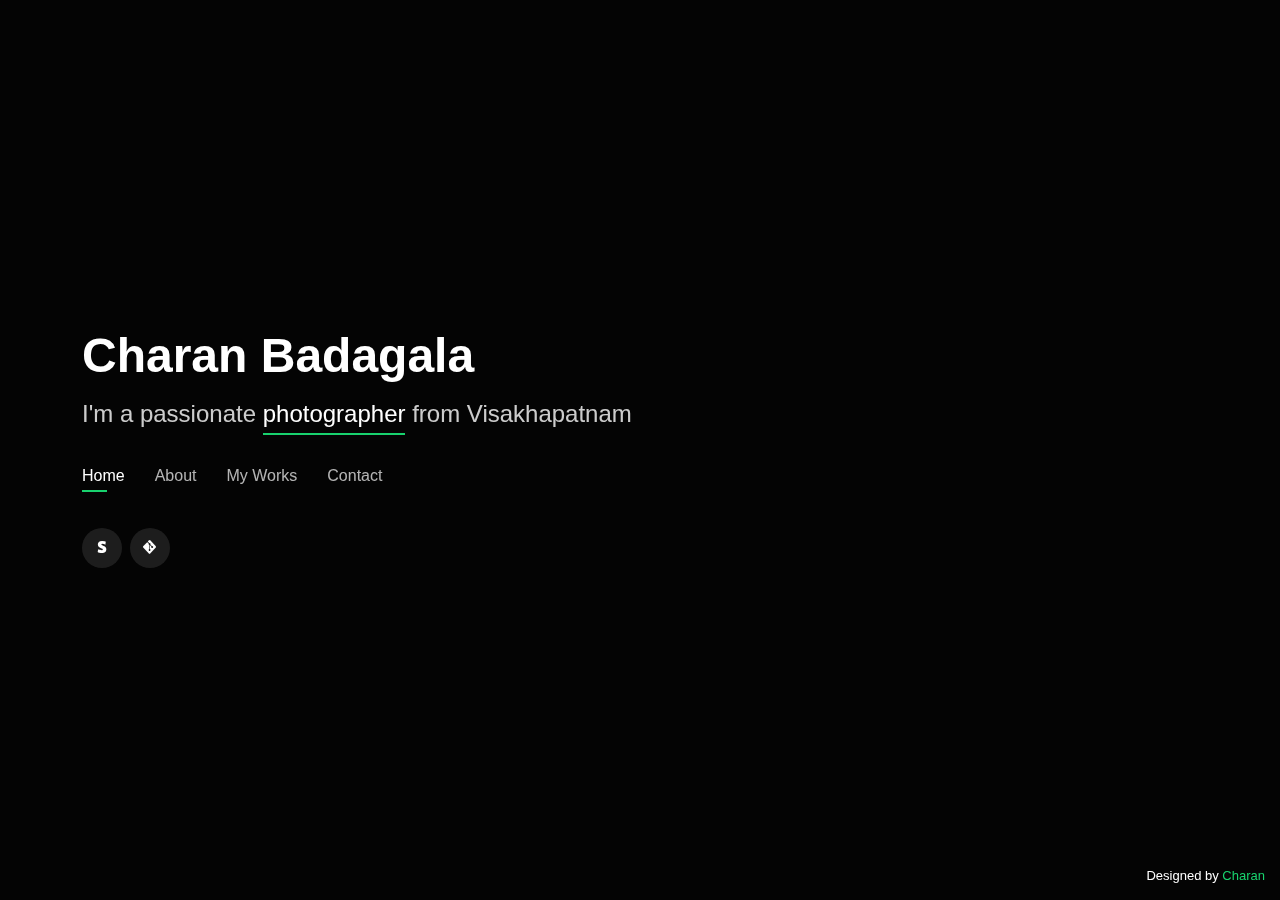
==== index.html @ b04bdef6 "Update index.html" ====
<!DOCTYPE html>
<!-- saved from url=(0060)file:///C:/Users/Admin/Pictures/Personal/index.html#services -->
<html lang="en"><head><meta http-equiv="Content-Type" content="text/html; charset=UTF-8">
  
  <meta content="width=device-width, initial-scale=1.0" name="viewport">

  <title>Charan Badagala</title>
  <meta content="" name="description">
  <meta content="" name="keywords">
  <!--Font Awesome-->
  <link rel="stylesheet" href="https://pro.fontawesome.com/releases/v5.10.0/css/all.css">
  <link href='https://unpkg.com/boxicons@2.0.9/css/boxicons.min.css' rel='stylesheet'>

  <!-- Favicons -->
  <link href="favicon.png" rel="icon">
  <link href="apple-touch-icon.png" rel="apple-touch-icon">

  <!-- Google Fonts -->
  <link href="./css" rel="stylesheet">

  <!-- Vendor CSS Files -->
  <link href="./bootstrap.min.css" rel="stylesheet">
  <link href="./bootstrap-icons.css" rel="stylesheet">
  <link href="./boxicons.min.css" rel="stylesheet">
  <link href="./glightbox.min.css" rel="stylesheet">
  <link href="./remixicon.css" rel="stylesheet">
  <link href="./swiper-bundle.min.css" rel="stylesheet">

  <!-- Template Main CSS File -->
  <link href="./style.css" rel="stylesheet">

  <!-- =======================================================
  * Template Name: Personal - v4.6.0
  * Template URL: https://bootstrapmade.com/personal-free-resume-bootstrap-template/
  * Author: BootstrapMade.com
  * License: https://bootstrapmade.com/license/
  ======================================================== -->
</head>

<body>


        <!-- ======= Header ======= -->
        <header id="header" class="">
          <div class="container">

            <h1><a href="Personal Bootstrap Template.html">Charan Badagala</a></h1>
            <!-- Uncomment below if you prefer to use an image logo -->
            <!-- <a href="index.html" class="mr-auto"><img src="logo.png" alt="" class="img-fluid"></a> -->
            <h2>I'm a passionate <span>photographer</span> from Visakhapatnam</h2>

            <nav id="navbar" class="navbar">
              <ul>
                <li><a class="nav-link active" href="Personal Bootstrap Template.html#header">Home</a></li>
                <li><a class="nav-link" href="Personal Bootstrap Template.html#about">About</a></li>
                
                
                <li><a class="nav-link" href="Personal Bootstrap Template.html#portfolio">My Works</a></li>
                <li><a class="nav-link" href="Personal Bootstrap Template.html#contact">Contact</a></li>
              </ul>
              <i class="bi mobile-nav-toggle bi-list"></i>
            </nav><!-- .navbar -->

            <div class="social-links">
              <a href="https://twitter.com/Charanbadagala/" class="twitter"><span><i class='bx bxl-twitter follow'></i></span></a>
             <a href="https://www.instagram.com/lensman_from_city_of_destiny/" class="instagram"><span><i class='bx bxl-instagram follow'></i></span></a>
              <!--<a href="index.html#" class="linkedin"><i class="bi bi-linkedin"></i></a>-->
            </div>
            
          </div>
        </header><!-- End Header -->

        <!-- ======= About Section ======= -->
        <section id="about" class="about">

          <!-- ======= About Me ======= -->
          <div class="about-me container">

            <div class="section-title">
              <h2>About</h2>
              <p>Learn more about me</p>
            </div>

            <div class="row">
              <div class="col-lg-4" data-aos="fade-right">
                <img src="./me.jpg" class="img-fluid" alt="">
              </div>
              <div class="col-lg-8 pt-4 pt-lg-0 content" data-aos="fade-left">
                <h3>PHOTOGRAPHER | VISUAL ARTIST</h3>
                <p class="fst-italic">I'm charan, an 18 year old boy from visakhapatnam, Andhra pradesh.</p>
                <div class="row">
                  <div class="col-lg-6">
                    <ul>
                     <li> <i class='bx bx-chevron-right'></i><strong>Birthday:</strong> <span>1 NOV 2003</span></li>
                      <li><i class='bx bx-chevron-right'></i> <strong>Website:</strong> <span>www.example.com</span></li>
                      
                      <li><i class='bx bx-chevron-right'></i> <strong>City:</strong> <span>Visakhapatnam, Andhra Pradesh</span></li>
                    </ul>
                  </div>
                  <div class="col-lg-6">
                    <ul>
                      <li><i class='bx bx-chevron-right'></i> <strong>Age:</strong> <span>18</span></li>
                      
                      <li><i class='bx bx-chevron-right'></i> <strong>PhEmailone:</strong> <span>saicharan200311@gmail.com</span></li>
                      
                    </ul>
                  </div>
                </div>
                <p>I've been interested in photography since the past 7 years but been passionate since the past 2 years. Besides photography sometimes I write too. You can follow me on instagram @lensman_from_city_of_destiny.</p>
              </div>
            </div>

          </div><!-- End About Me -->

          <!-- ======= Counts ======= -->
          <div class="counts container">

            <div class="row">

              <div class="col-lg-3 col-md-6">
                <div class="count-box">
                  <i class='bx bx-smile' ></i>
                  <!--<span data-purecounter-start="0" data-purecounter-end="0" data-purecounter-duration="0" class="purecounter"></span>-->
                <p>Happy Clients</p>
                </div>
              </div>

              

              

              

            </div>

          </div><!-- End Counts -->

          <!-- ======= Skills  ======= -->
          <div class="skills container">

            <div class="section-title">
              <h2>Skills</h2>
            </div>

            <div class="row skills-content">

              <div class="col-lg-6">

                <div class="progress">
                  <span class="skill">LIGHTROOM<i class="val">100%</i></span>
                  <div class="progress-bar-wrap">
                    <div class="progress-bar" role="progressbar" aria-valuenow="100" aria-valuemin="0" aria-valuemax="100" style="width: 100%;"></div>
                  </div>
                </div>

                <div class="progress">
                  <span class="skill">PHOTOSHOP <i class="val">90%</i></span>
                  <div class="progress-bar-wrap">
                    <div class="progress-bar" role="progressbar" aria-valuenow="90" aria-valuemin="0" aria-valuemax="100" style="width: 90%;"></div>
                  </div>
                </div>

                <div class="progress">
                  <span class="skill">PREMEIRE PRO<i class="val">75%</i></span>
                  <div class="progress-bar-wrap">
                    <div class="progress-bar" role="progressbar" aria-valuenow="75" aria-valuemin="0" aria-valuemax="100" style="width: 75%;"></div>
                  </div>
                </div>

              </div>

              <div class="col-lg-6">

                

                <div class="progress">
                  <span class="skill">DAVINCI RESOLVE<i class="val">35%</i></span>
                  <div class="progress-bar-wrap">
                    <div class="progress-bar" role="progressbar" aria-valuenow="90" aria-valuemin="0" aria-valuemax="100" style="width: 90%;"></div>
                  </div>
                </div>

                <div class="progress">
                  <span class="skill">AFTER EFFECTS<i class="val">20%</i></span>
                  <div class="progress-bar-wrap">
                    <div class="progress-bar" role="progressbar" aria-valuenow="55" aria-valuemin="0" aria-valuemax="100" style="width: 55%;"></div>
                  </div>
                </div>

              </div>

            </div>

          </div><!-- End Skills -->

          <!-- ======= Interests ======= -->
          <!-- End Interests -->

          <!-- ======= Testimonials ======= -->
          <!-- End Testimonials  -->

        </section><!-- End About Section -->

        <!-- ======= Resume Section ======= -->
        <!-- End Resume Section -->

        <!-- ======= Services Section ======= -->
        <!-- End Services Section -->

        <!-- ======= Portfolio Section ======= -->
        <section id="portfolio" class="portfolio">
          <div class="container">

            <div class="section-title">
              <h2>Portfolio</h2>
              <p>GALLERY</p>
            </div>

           <div class="row">
              <div class="col-lg-12 d-flex justify-content-center">
                <ul id="portfolio-flters">
                  
                  
                  
                  
                </ul>
              </div>
            </div>

            <div class="row portfolio-container" style="position: relative; height: 835.344px;">

              <div class="col-lg-4 col-md-6 portfolio-item filter-app" style="position: absolute; left: 0px; top: 0px;">
                <div class="portfolio-wrap">
                  <img src="./portfolio-1.jpg" class="img-fluid" alt="">
                 <div class="portfolio-info">
                    <h4>App 1</h4>
                    <p>App</p>
                    <div class="portfolio-links">
                      <a href="./portfolio-1.jpg" data-gallery="portfolioGallery" class="portfolio-lightbox" title=""><i class="bx bx-plus"></i></a>
                    <!--<a href="portfolio-details.html" data-gallery="portfolioDetailsGallery" data-glightbox="type: external" class="portfolio-details-lightbox" title="Portfolio Details"><i class="bx bx-link"></i></a> -->
                    </div>
                  </div>
                </div>
              </div>

              <div class="col-lg-4 col-md-6 portfolio-item filter-web" style="position: absolute; left: 368px; top: 0px;">
                <div class="portfolio-wrap">
                  <img src="./portfolio-2.jpg" class="img-fluid" alt="">
                  <div class="portfolio-info">
                    <h4>Web 3</h4>
                    <p>Web</p>
                    <div class="portfolio-links">
                      <a href="./portfolio-2.jpg" data-gallery="portfolioGallery" class="portfolio-lightbox" title="Web 3"><i class="bx bx-plus"></i></a>
                    <!-- <a href="portfolio-details.html" data-gallery="portfolioDetailsGallery" data-glightbox="type: external" class="portfolio-details-lightbox" title="Portfolio Details"><i class="bx bx-link"></i></a>--> 
                    </div>
                  </div>
                </div>
              </div>

              <div class="col-lg-4 col-md-6 portfolio-item filter-app" style="position: absolute; left: 736px; top: 0px;">
                <div class="portfolio-wrap">
                  <img src="./portfolio-3.jpg" class="img-fluid" alt="">
                  <div class="portfolio-info">
                    <h4>App 2</h4>
                    <p>App</p>
                    <div class="portfolio-links">
                      <a href="./portfolio-3.jpg" data-gallery="portfolioGallery" class="portfolio-lightbox" title="App 2"><i class="bx bx-plus"></i></a><!---
                      <a href="portfolio-details.html" data-gallery="portfolioDetailsGallery" data-glightbox="type: external" class="portfolio-details-lightbox" title="Portfolio Details"><i class="bx bx-link"></i></a>--> 
                    </div>
                  </div>
                </div>
              </div>

              <div class="col-lg-4 col-md-6 portfolio-item filter-card" style="position: absolute; left: 0px; top: 288px;">
                <div class="portfolio-wrap">
                  <img src="./portfolio-4.jpg" class="img-fluid" alt="">
                  <div class="portfolio-info">
                    <h4>Card 2</h4>
                    <p>Card</p>
                    <div class="portfolio-links">
                      <a href="./portfolio-4.jpg" data-gallery="portfolioGallery" class="portfolio-lightbox" title="Card 2"><i class="bx bx-plus"></i></a><!-------
                      <a href="portfolio-details.html" data-gallery="portfolioDetailsGallery" data-glightbox="type: external" class="portfolio-details-lightbox" title="Portfolio Details"><i class="bx bx-link"></i></a>--> 
                    </div>
                  </div>
                </div>
              </div>

              <div class="col-lg-4 col-md-6 portfolio-item filter-web" style="position: absolute; left: 368px; top: 288px;">
                <div class="portfolio-wrap">
                  <img src="./portfolio-5.jpg" class="img-fluid" alt="">
                  <div class="portfolio-info">
                    <h4>Web 2</h4>
                    <p>Web</p>
                    <div class="portfolio-links">
                      <a href="./portfolio-5.jpg" data-gallery="portfolioGallery" class="portfolio-lightbox" title="Web 2"><i class="bx bx-plus"></i></a> <!---
                      <a href="portfolio-details.html" data-gallery="portfolioDetailsGallery" data-glightbox="type: external" class="portfolio-details-lightbox" title="Portfolio Details"><i class="bx bx-link"></i></a>--> 
                    </div>
                  </div>
                </div>
              </div>

              <div class="col-lg-4 col-md-6 portfolio-item filter-app" style="position: absolute; left: 736px; top: 288px;">
                <div class="portfolio-wrap">
                  <img src="./portfolio-6.jpg" class="img-fluid" alt="">
                  <div class="portfolio-info">
                    <h4>App 3</h4>
                    <p>App</p>
                    <div class="portfolio-links">
                      <a href="./portfolio-6.jpg" data-gallery="portfolioGallery" class="portfolio-lightbox" title="App 3"><i class="bx bx-plus"></i></a><!-------
                      <a href="portfolio-details.html" data-gallery="portfolioDetailsGallery" data-glightbox="type: external" class="portfolio-details-lightbox" title="Portfolio Details"><i class="bx bx-link"></i></a> --> 
                    </div>
                  </div>
                </div>
              </div>

              <div class="col-lg-4 col-md-6 portfolio-item filter-card" style="position: absolute; left: 0px; top: 576.016px;">
                <div class="portfolio-wrap">
                  <img src="./portfolio-7.jpg" class="img-fluid" alt="">
                  <div class="portfolio-info">
                    <h4>Card 1</h4>
                    <p>Card</p>
                    <div class="portfolio-links">
                      <a href="./portfolio-7.jpg" data-gallery="portfolioGallery" class="portfolio-lightbox" title="Card 1"><i class="bx bx-plus"></i></a><!-------
                      <a href="portfolio-details.html" data-gallery="portfolioDetailsGallery" data-glightbox="type: external" class="portfolio-details-lightbox" title="Portfolio Details"><i class="bx bx-link"></i></a>--> 
                    </div>
                  </div>
                </div>
              </div>

              <div class="col-lg-4 col-md-6 portfolio-item filter-card" style="position: absolute; left: 368px; top: 576.016px;">
                <div class="portfolio-wrap">
                  <img src="./portfolio-8.jpg" class="img-fluid" alt="">
                  <div class="portfolio-info">
                    <h4>Card 3</h4>
                    <p>Card</p>
                    <div class="portfolio-links">
                      <a href="./portfolio-8.jpg" data-gallery="portfolioGallery" class="portfolio-lightbox" title="Card 3"><i class="bx bx-plus"></i></a><!-------
                      <a href="portfolio-details.html" data-gallery="portfolioDetailsGallery" data-glightbox="type: external" class="portfolio-details-lightbox" title="Portfolio Details"><i class="bx bx-link"></i></a>--> 
                    </div>
                  </div>
                </div>
              </div>

              <div class="col-lg-4 col-md-6 portfolio-item filter-web" style="position: absolute; left: 736px; top: 576.016px;">
                <div class="portfolio-wrap">
                  <img src="./portfolio-9.jpg" class="img-fluid" alt="">
                  <div class="portfolio-info">
                    <h4>Web 3</h4>
                    <p>Web</p>
                    <div class="portfolio-links">
                      <a href="./portfolio-9.jpg" data-gallery="portfolioGallery" class="portfolio-lightbox" title="Web 3"><i class="bx bx-plus"></i></a><!-------
                      <a href="portfolio-details.html" data-gallery="portfolioDetailsGallery" data-glightbox="type: external" class="portfolio-details-lightbox" title="Portfolio Details"><i class="bx bx-link"></i></a>--> 
                    </div>
                  </div>
                </div>
              </div>

            </div>
            
          </div>
        </section><!-- End Portfolio Section -->

        <!-- ======= Contact Section ======= -->
        <section id="contact" class="contact">
          <div class="container">

            <div class="section-title">
              <h2>Contact</h2>
              <p>Contact Me</p>
            </div>

            <div class="row mt-2">

              <div class="col-md-6 d-flex align-items-stretch">
                <div class="info-box">
                  <i class="bx bx-map"></i>
                  <h3>My Address</h3>
                  <p>Visakhapatnam, Andhra Pradesh, IN 530046</p>
                </div>
              </div>

              <div class="col-md-6 mt-4 mt-md-0 d-flex align-items-stretch">
                <div class="info-box">
                  <i class="bx bx-share-alt"></i>
                  <h3>Social Profiles</h3>
                  <div class="social-links">
                    <a href="https://twitter.com/Charanbadagala/" class="twitter"><span><i class='bx bxl-twitter follow'></i></span></a>
                    <a href="https://www.instagram.com/lensman_from_city_of_destiny/" class="instagram"><span><i class='bx bxl-instagram follow'></i></span></a>
                  </div>
                </div>
              </div>

              <div class="col-md-6 mt-4 d-flex align-items-stretch">
                <div class="info-box">
                  <i class="bx bx-envelope"></i>
                  <h3>Email Me</h3>
                  <p>saicharan200311@gmail.com</p>
                </div>
              </div>
              <div class="col-md-6 mt-4 d-flex align-items-stretch">
                <div class="info-box">
                  <i class="bx bx-phone-call"></i>
                  <h3>Call Me</h3>
                  <p>+1 5589 55488 55</p>
                </div>
              </div>
            </div>

            <form action="contact.php" method="post" role="form" class="php-email-form mt-4">
              <div class="row">
                <div class="col-md-6 form-group">
                  <input type="text" name="name" class="form-control" id="name" placeholder="Your Name" required="">
                </div>
                <div class="col-md-6 form-group mt-3 mt-md-0">
                  <input type="email" class="form-control" name="email" id="email" placeholder="Your Email" required="">
                </div>
              </div>
              <div class="form-group mt-3">
                <input type="text" class="form-control" name="subject" id="subject" placeholder="Subject" required="">
              </div>
              <div class="form-group mt-3">
                <textarea class="form-control" name="message" rows="5" placeholder="Message" required=""></textarea>
              </div>
              <div class="my-3">
                <div class="loading">Loading</div>
                <div class="error-message"></div>
                <div class="sent-message">Your message has been sent. Thank you!</div>
              </div>
              <div class="text-center"><button type="submit">Send Message</button></div>
            </form>

          </div>
        </section><!-- End Contact Section -->

        <div class="credits">
          <!-- All the links in the footer should remain intact. -->
          <!-- You can delete the links only if you purchased the pro version. -->
          <!-- Licensing information: https://bootstrapmade.com/license/ -->
          <!-- Purchase the pro version with working PHP/AJAX contact form: https://bootstrapmade.com/personal-free-resume-bootstrap-template/ -->
          Designed by <a href=""> Charan</a>
        </div>

        <!-- Vendor JS Files -->
        <script src="./bootstrap.bundle.min.js.download"></script>
        <script src="./glightbox.min.js.download"></script>
        <script src="./isotope.pkgd.min.js.download"></script>
        <script src="./validate.js.download"></script>
        <script src="./purecounter.js.download"></script>
        <script src="./swiper-bundle.min.js.download"></script>
        <script src="./noframework.waypoints.js.download"></script>

        <!-- Template Main JS File -->
        <script src="./main.js.download"></script>


</body></html>
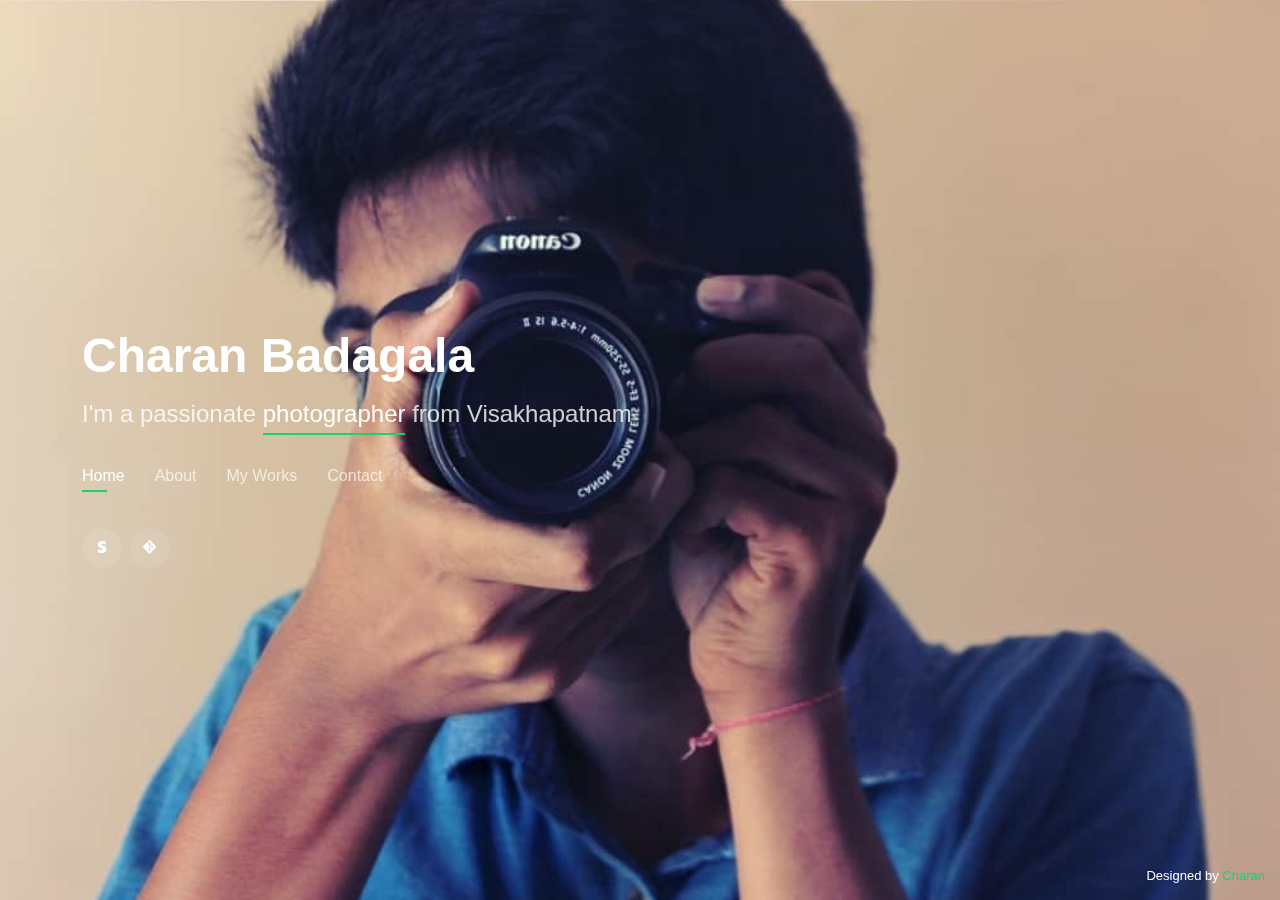
==== commit a38fb4f4: "Update index.html" ====
--- a/index.html
+++ b/index.html
@@ -28,7 +28,7 @@
   <link href="./swiper-bundle.min.css" rel="stylesheet">
 
   <!-- Template Main CSS File -->
-  <link href="./style.css" rel="stylesheet">
+  <link href="style.css" rel="stylesheet">
 
   <!-- =======================================================
   * Template Name: Personal - v4.6.0
--- a/style.css
+++ b/style.css
@@ -5,1030 +5,1030 @@
 * License: https://bootstrapmade.com/license/
 */
 
-/*--------------------------------------------------------------
-# General
---------------------------------------------------------------*/
-body {
-  font-family: "Open Sans", sans-serif;
-  background-color: #040404;
-  color: #fff;
-  position: relative;
-  background: transparent;
-}
-body::before {
-  content: "";
-  position: fixed;
-  background: #040404 url("../assets/img/bg.jpg") top right no-repeat;
-  background-size: cover;
-  left: 0;
-  right: 0;
-  top: 0;
-  height: 100vh;
-  z-index: -1;
-}
-@media (min-width: 1024px) {
-  body::before {
-    background-attachment: fixed;
-  }
-}
-
-a {
-  color: #18d26e;
-  text-decoration: none;
-}
-
-a:hover {
-  color: #35e888;
-  text-decoration: none;
-}
-
-h1, h2, h3, h4, h5, h6 {
-  font-family: "Raleway", sans-serif;
-}
-
-/*--------------------------------------------------------------
-# Header
---------------------------------------------------------------*/
-#header {
-  transition: ease-in-out 0.3s;
-  position: relative;
-  height: 100vh;
-  display: flex;
-  align-items: center;
-  z-index: 997;
-  overflow-y: auto;
-}
-#header * {
-  transition: ease-in-out 0.3s;
-}
-#header h1 {
-  font-size: 48px;
-  margin: 0;
-  padding: 0;
-  line-height: 1;
-  font-weight: 700;
-  font-family: "Poppins", sans-serif;
-}
-#header h1 a, #header h1 a:hover {
-  color: #fff;
-  line-height: 1;
-  display: inline-block;
-}
-#header h2 {
-  font-size: 24px;
-  margin-top: 20px;
-  color: rgba(255, 255, 255, 0.8);
-}
-#header h2 span {
-  color: #fff;
-  border-bottom: 2px solid #18d26e;
-  padding-bottom: 6px;
-}
-#header img {
-  padding: 0;
-  margin: 0;
-}
-#header .social-links {
-  margin-top: 40px;
-  display: flex;
-}
-#header .social-links a {
-  font-size: 16px;
-  display: flex;
-  justify-content: center;
-  align-items: center;
-  background: rgba(255, 255, 255, 0.1);
-  color: #fff;
-  line-height: 1;
-  margin-right: 8px;
-  border-radius: 50%;
-  width: 40px;
-  height: 40px;
-}
-#header .social-links a:hover {
-  background: #18d26e;
-}
-@media (max-width: 992px) {
-  #header h1 {
-    font-size: 36px;
-  }
-  #header h2 {
-    font-size: 20px;
-    line-height: 30px;
-  }
-  #header .social-links {
-    margin-top: 15px;
-  }
-  #header .container {
-    display: flex;
-    flex-direction: column;
-    align-items: center;
-  }
-}
-
-/* Header Top */
-#header.header-top {
-  height: 80px;
-  position: fixed;
-  left: 0;
-  top: 0;
-  right: 0;
-  background: rgba(0, 0, 0, 0.9);
-}
-#header.header-top .social-links, #header.header-top h2 {
-  display: none;
-}
-#header.header-top h1 {
-  margin-right: auto;
-  font-size: 36px;
-}
-#header.header-top .container {
-  display: flex;
-  align-items: center;
-}
-#header.header-top .navbar {
-  margin: 0;
-}
-@media (max-width: 768px) {
-  #header.header-top {
-    height: 60px;
-  }
-  #header.header-top h1 {
-    font-size: 26px;
-  }
-}
-
-/*--------------------------------------------------------------
-# Navigation Menu
---------------------------------------------------------------*/
-/**
-* Desktop Navigation 
-*/
-.navbar {
-  padding: 0;
-  margin-top: 35px;
-}
-.navbar ul {
-  margin: 0;
-  padding: 0;
-  display: flex;
-  list-style: none;
-  align-items: center;
-}
-.navbar li {
-  position: relative;
-}
-.navbar li + li {
-  margin-left: 30px;
-}
-.navbar a, .navbar a:focus {
-  display: flex;
-  align-items: center;
-  justify-content: space-between;
-  padding: 0;
-  font-family: "Poppins", sans-serif;
-  font-size: 16px;
-  font-weight: 400;
-  color: rgba(255, 255, 255, 0.7);
-  white-space: nowrap;
-  transition: 0.3s;
-}
-.navbar a i, .navbar a:focus i {
-  font-size: 12px;
-  line-height: 0;
-  margin-left: 5px;
-}
-.navbar a:before {
-  content: "";
-  position: absolute;
-  width: 0;
-  height: 2px;
-  bottom: -4px;
-  left: 0;
-  background-color: #18d26e;
-  visibility: hidden;
-  width: 0px;
-  transition: all 0.3s ease-in-out 0s;
-}
-.navbar a:hover:before, .navbar li:hover > a:before, .navbar .active:before {
-  visibility: visible;
-  width: 25px;
-}
-.navbar a:hover, .navbar .active, .navbar .active:focus, .navbar li:hover > a {
-  color: #fff;
-}
-
-/**
-* Mobile Navigation 
-*/
-.mobile-nav-toggle {
-  color: #fff;
-  font-size: 28px;
-  cursor: pointer;
-  display: none;
-  line-height: 0;
-  transition: 0.5s;
-  position: fixed;
-  right: 15px;
-  top: 15px;
-}
-
-@media (max-width: 991px) {
-  .mobile-nav-toggle {
-    display: block;
-  }
-
-  .navbar ul {
-    display: none;
-  }
-}
-.navbar-mobile {
-  position: fixed;
-  overflow: hidden;
-  top: 0;
-  right: 0;
-  left: 0;
-  bottom: 0;
-  background: rgba(0, 0, 0, 0.9);
-  transition: 0.3s;
-  z-index: 999;
-  margin-top: 0;
-}
-.navbar-mobile .mobile-nav-toggle {
-  position: absolute;
-  top: 15px;
-  right: 15px;
-}
-.navbar-mobile ul {
-  display: block;
-  position: absolute;
-  top: 55px;
-  right: 15px;
-  bottom: 45px;
-  left: 15px;
-  padding: 10px 0;
-  overflow-y: auto;
-  transition: 0.3s;
-  border: 2px solid rgba(255, 255, 255, 0.2);
-}
-.navbar-mobile li {
-  padding: 12px 20px;
-}
-.navbar-mobile li + li {
-  margin: 0;
-}
-.navbar-mobile a, .navbar-mobile a:focus {
-  font-size: 16px;
-  position: relative;
-}
-
-/*--------------------------------------------------------------
-# Sections General
---------------------------------------------------------------*/
-section {
-  overflow: hidden;
-  position: absolute;
-  width: 100%;
-  top: 140px;
-  bottom: 100%;
-  opacity: 0;
-  transition: ease-in-out 0.4s;
-  z-index: 2;
-}
-section.section-show {
-  top: 100px;
-  bottom: auto;
-  opacity: 1;
-  padding-bottom: 45px;
-}
-section .container {
-  background: rgba(0, 0, 0, 0.9);
-  padding: 30px;
-}
-@media (max-width: 768px) {
-  section {
-    top: 120px;
-  }
-  section.section-show {
-    top: 80px;
-  }
-}
-
-.section-title h2 {
-  font-size: 14px;
-  font-weight: 500;
-  padding: 0;
-  line-height: 1px;
-  margin: 0 0 20px 0;
-  letter-spacing: 2px;
-  text-transform: uppercase;
-  color: #aaaaaa;
-  font-family: "Poppins", sans-serif;
-}
-.section-title h2::after {
-  content: "";
-  width: 120px;
-  height: 1px;
-  display: inline-block;
-  background: #4ceb95;
-  margin: 4px 10px;
-}
-.section-title p {
-  margin: 0;
-  margin: -15px 0 15px 0;
-  font-size: 36px;
-  font-weight: 700;
-  text-transform: uppercase;
-  font-family: "Poppins", sans-serif;
-  color: #fff;
-}
-
-/*--------------------------------------------------------------
-# About
---------------------------------------------------------------*/
-.about-me .content h3 {
-  font-weight: 700;
-  font-size: 26px;
-  color: #18d26e;
-}
-.about-me .content ul {
-  list-style: none;
-  padding: 0;
-}
-.about-me .content ul li {
-  margin-bottom: 20px;
-  display: flex;
-  align-items: center;
-}
-.about-me .content ul strong {
-  margin-right: 10px;
-}
-.about-me .content ul i {
-  font-size: 16px;
-  margin-right: 5px;
-  color: #18d26e;
-  line-height: 0;
-}
-.about-me .content p:last-child {
-  margin-bottom: 0;
-}
-
-/*--------------------------------------------------------------
-# Counts
---------------------------------------------------------------*/
-.counts {
-  padding: 70px 0 60px;
-}
-.counts .count-box {
-  padding: 30px 30px 25px 30px;
-  width: 100%;
-  position: relative;
-  text-align: center;
-  background: rgba(255, 255, 255, 0.08);
-}
-.counts .count-box i {
-  position: absolute;
-  top: -25px;
-  left: 50%;
-  transform: translateX(-50%);
-  font-size: 24px;
-  background: rgba(255, 255, 255, 0.1);
-  padding: 12px;
-  color: #18d26e;
-  border-radius: 50px;
-  line-height: 0;
-}
-.counts .count-box span {
-  font-size: 36px;
-  display: block;
-  font-weight: 600;
-  color: #fff;
-}
-.counts .count-box p {
-  padding: 0;
-  margin: 0;
-  font-family: "Raleway", sans-serif;
-  font-size: 14px;
-}
-
-/*--------------------------------------------------------------
-# Skills
---------------------------------------------------------------*/
-.skills .progress {
-  height: 60px;
-  display: block;
-  background: none;
-  border-radius: 0;
-}
-.skills .progress .skill {
-  padding: 10px 0;
-  margin: 0;
-  text-transform: uppercase;
-  display: block;
-  font-weight: 600;
-  font-family: "Poppins", sans-serif;
-  color: #fff;
-}
-.skills .progress .skill .val {
-  float: right;
-  font-style: normal;
-}
-.skills .progress-bar-wrap {
-  background: rgba(255, 255, 255, 0.2);
-}
-.skills .progress-bar {
-  width: 1px;
-  height: 10px;
-  transition: 0.9s;
-  background-color: #18d26e;
-}
-
-/*--------------------------------------------------------------
-# Interests
---------------------------------------------------------------*/
-.interests .icon-box {
-  display: flex;
-  align-items: center;
-  padding: 20px;
-  background: rgba(255, 255, 255, 0.08);
-  transition: ease-in-out 0.3s;
-}
-.interests .icon-box i {
-  font-size: 32px;
-  padding-right: 10px;
-  line-height: 1;
-}
-.interests .icon-box h3 {
-  font-weight: 700;
-  margin: 0;
-  padding: 0;
-  line-height: 1;
-  font-size: 16px;
-  color: #fff;
-}
-.interests .icon-box:hover {
-  background: rgba(255, 255, 255, 0.12);
-}
-
-/*--------------------------------------------------------------
-# Testimonials
---------------------------------------------------------------*/
-.testimonials .testimonials-carousel, .testimonials .testimonials-slider {
-  overflow: hidden;
-}
-.testimonials .testimonial-item {
-  box-sizing: content-box;
-  min-height: 320px;
-}
-.testimonials .testimonial-item .testimonial-img {
-  width: 90px;
-  border-radius: 50%;
-  margin: -40px 0 0 40px;
-  position: relative;
-  z-index: 2;
-  border: 6px solid rgba(255, 255, 255, 0.12);
-}
-.testimonials .testimonial-item h3 {
-  font-size: 18px;
-  font-weight: bold;
-  margin: 10px 0 5px 45px;
-  color: #fff;
-}
-.testimonials .testimonial-item h4 {
-  font-size: 14px;
-  color: #999;
-  margin: 0 0 0 45px;
-}
-.testimonials .testimonial-item .quote-icon-left, .testimonials .testimonial-item .quote-icon-right {
-  color: rgba(255, 255, 255, 0.25);
-  font-size: 26px;
-}
-.testimonials .testimonial-item .quote-icon-left {
-  display: inline-block;
-  left: -5px;
-  position: relative;
-}
-.testimonials .testimonial-item .quote-icon-right {
-  display: inline-block;
-  right: -5px;
-  position: relative;
-  top: 10px;
-}
-.testimonials .testimonial-item p {
-  font-style: italic;
-  margin: 0 15px 0 15px;
-  padding: 20px 20px 60px 20px;
-  background: rgba(255, 255, 255, 0.1);
-  position: relative;
-  border-radius: 6px;
-  position: relative;
-  z-index: 1;
-}
-.testimonials .swiper-pagination {
-  margin-top: 20px;
-  position: relative;
-}
-.testimonials .swiper-pagination .swiper-pagination-bullet {
-  width: 12px;
-  height: 12px;
-  opacity: 1;
-  background-color: rgba(255, 255, 255, 0.3);
-}
-.testimonials .swiper-pagination .swiper-pagination-bullet-active {
-  background-color: #18d26e;
-}
-
-/*--------------------------------------------------------------
-# Resume
---------------------------------------------------------------*/
-.resume .resume-title {
-  font-size: 26px;
-  font-weight: 700;
-  margin-top: 20px;
-  margin-bottom: 20px;
-  color: #fff;
-}
-.resume .resume-item {
-  padding: 0 0 20px 20px;
-  margin-top: -2px;
-  border-left: 2px solid rgba(255, 255, 255, 0.2);
-  position: relative;
-}
-.resume .resume-item h4 {
-  line-height: 18px;
-  font-size: 18px;
-  font-weight: 600;
-  text-transform: uppercase;
-  font-family: "Poppins", sans-serif;
-  color: #18d26e;
-  margin-bottom: 10px;
-}
-.resume .resume-item h5 {
-  font-size: 16px;
-  background: rgba(255, 255, 255, 0.15);
-  padding: 5px 15px;
-  display: inline-block;
-  font-weight: 600;
-  margin-bottom: 10px;
-}
-.resume .resume-item ul {
-  padding-left: 20px;
-}
-.resume .resume-item ul li {
-  padding-bottom: 10px;
-}
-.resume .resume-item:last-child {
-  padding-bottom: 0;
-}
-.resume .resume-item::before {
-  content: "";
-  position: absolute;
-  width: 16px;
-  height: 16px;
-  border-radius: 50px;
-  left: -9px;
-  top: 0;
-  background: #18d26e;
-  border: 2px solid #18d26e;
-}
-
-/*--------------------------------------------------------------
-# Services
---------------------------------------------------------------*/
-.services .icon-box {
-  text-align: center;
-  background: rgba(204, 204, 204, 0.1);
-  padding: 80px 20px;
-  transition: all ease-in-out 0.3s;
-}
-.services .icon-box .icon {
-  margin: 0 auto;
-  width: 64px;
-  height: 64px;
-  background: #18d26e;
-  border-radius: 5px;
-  transition: all 0.3s ease-out 0s;
-  display: flex;
-  align-items: center;
-  justify-content: center;
-  margin-bottom: 20px;
-  transform-style: preserve-3d;
-}
-.services .icon-box .icon i {
-  color: #fff;
-  font-size: 28px;
-}
-.services .icon-box .icon::before {
-  position: absolute;
-  content: "";
-  left: -8px;
-  top: -8px;
-  height: 100%;
-  width: 100%;
-  background: rgba(255, 255, 255, 0.15);
-  border-radius: 5px;
-  transition: all 0.3s ease-out 0s;
-  transform: translateZ(-1px);
-}
-.services .icon-box h4 {
-  font-weight: 700;
-  margin-bottom: 15px;
-  font-size: 24px;
-}
-.services .icon-box h4 a {
-  color: #fff;
-}
-.services .icon-box p {
-  line-height: 24px;
-  font-size: 14px;
-  margin-bottom: 0;
-}
-.services .icon-box:hover {
-  background: #18d26e;
-  border-color: #18d26e;
-}
-.services .icon-box:hover .icon {
-  background: #fff;
-}
-.services .icon-box:hover .icon i {
-  color: #18d26e;
-}
-.services .icon-box:hover .icon::before {
-  background: #35e888;
-}
-.services .icon-box:hover h4 a, .services .icon-box:hover p {
-  color: #fff;
-}
-
-/*--------------------------------------------------------------
-# Portfolio
---------------------------------------------------------------*/
-.portfolio .portfolio-item {
-  margin-bottom: 30px;
-}
-.portfolio #portfolio-flters {
-  padding: 0;
-  margin: 0 auto 15px auto;
-  list-style: none;
-  text-align: center;
-  border-radius: 50px;
-  padding: 2px 15px;
-}
-.portfolio #portfolio-flters li {
-  cursor: pointer;
-  display: inline-block;
-  padding: 8px 16px 10px 16px;
-  font-size: 14px;
-  font-weight: 600;
-  line-height: 1;
-  text-transform: uppercase;
-  color: #fff;
-  background: rgba(255, 255, 255, 0.1);
-  margin: 0 3px 10px 3px;
-  transition: all 0.3s ease-in-out;
-  border-radius: 4px;
-}
-.portfolio #portfolio-flters li:hover, .portfolio #portfolio-flters li.filter-active {
-  background: #18d26e;
-}
-.portfolio #portfolio-flters li:last-child {
-  margin-right: 0;
-}
-.portfolio .portfolio-wrap {
-  transition: 0.3s;
-  position: relative;
-  overflow: hidden;
-  z-index: 1;
-  background: rgba(0, 0, 0, 0.6);
-}
-.portfolio .portfolio-wrap::before {
-  content: "";
-  background: rgba(0, 0, 0, 0.6);
-  position: absolute;
-  left: 30px;
-  right: 30px;
-  top: 30px;
-  bottom: 30px;
-  transition: all ease-in-out 0.3s;
-  z-index: 2;
-  opacity: 0;
-}
-.portfolio .portfolio-wrap .portfolio-info {
-  opacity: 0;
-  position: absolute;
-  top: 0;
-  left: 0;
-  right: 0;
-  bottom: 0;
-  text-align: center;
-  z-index: 3;
-  transition: all ease-in-out 0.3s;
-  display: flex;
-  flex-direction: column;
-  justify-content: center;
-  align-items: center;
-}
-.portfolio .portfolio-wrap .portfolio-info::before {
-  display: block;
-  content: "";
-  width: 48px;
-  height: 48px;
-  position: absolute;
-  top: 35px;
-  left: 35px;
-  border-top: 3px solid #fff;
-  border-left: 3px solid #fff;
-  transition: all 0.5s ease 0s;
-  z-index: 9994;
-}
-.portfolio .portfolio-wrap .portfolio-info::after {
-  display: block;
-  content: "";
-  width: 48px;
-  height: 48px;
-  position: absolute;
-  bottom: 35px;
-  right: 35px;
-  border-bottom: 3px solid #fff;
-  border-right: 3px solid #fff;
-  transition: all 0.5s ease 0s;
-  z-index: 9994;
-}
-.portfolio .portfolio-wrap .portfolio-info h4 {
-  font-size: 20px;
-  color: #fff;
-  font-weight: 600;
-}
-.portfolio .portfolio-wrap .portfolio-info p {
-  color: #ffffff;
-  font-size: 14px;
-  text-transform: uppercase;
-  padding: 0;
-  margin: 0;
-}
-.portfolio .portfolio-wrap .portfolio-links {
-  text-align: center;
-  z-index: 4;
-}
-.portfolio .portfolio-wrap .portfolio-links a {
-  color: #fff;
-  margin: 0 2px;
-  font-size: 28px;
-  display: inline-block;
-  transition: 0.3s;
-}
-.portfolio .portfolio-wrap .portfolio-links a:hover {
-  color: #63eda3;
-}
-.portfolio .portfolio-wrap:hover::before {
-  top: 0;
-  left: 0;
-  right: 0;
-  bottom: 0;
-  opacity: 1;
-}
-.portfolio .portfolio-wrap:hover .portfolio-info {
-  opacity: 1;
-}
-.portfolio .portfolio-wrap:hover .portfolio-info::before {
-  top: 15px;
-  left: 15px;
-}
-.portfolio .portfolio-wrap:hover .portfolio-info::after {
-  bottom: 15px;
-  right: 15px;
-}
-
-/*--------------------------------------------------------------
-# Portfolio Details
---------------------------------------------------------------*/
-.portfolio-details {
-  padding-top: 40px;
-  background: rgba(0, 0, 0, 0.8);
-  position: fixed;
-  left: 0;
-  right: 0;
-  top: 0;
-  bottom: 0;
-  overflow-y: auto;
-}
-.portfolio-details .container {
-  padding-top: 20px;
-  padding-bottom: 40px;
-}
-.portfolio-details .portfolio-title {
-  font-size: 26px;
-  font-weight: 700;
-  margin-bottom: 20px;
-}
-.portfolio-details .portfolio-info {
-  padding-top: 45px;
-}
-.portfolio-details .portfolio-info h3 {
-  font-size: 22px;
-  font-weight: 400;
-  margin-bottom: 20px;
-}
-.portfolio-details .portfolio-info ul {
-  list-style: none;
-  padding: 0;
-  font-size: 15px;
-}
-.portfolio-details .portfolio-info ul li + li {
-  margin-top: 10px;
-}
-.portfolio-details .portfolio-info p {
-  font-size: 15px;
-  padding: 15px 0 0 0;
-}
-@media (max-width: 992px) {
-  .portfolio-details .portfolio-info {
-    padding-top: 20px;
-  }
-}
-.portfolio-details .swiper-pagination {
-  margin-top: 20px;
-  position: relative;
-}
-.portfolio-details .swiper-pagination .swiper-pagination-bullet {
-  width: 12px;
-  height: 12px;
-  opacity: 1;
-  background-color: rgba(255, 255, 255, 0.3);
-}
-.portfolio-details .swiper-pagination .swiper-pagination-bullet-active {
-  background-color: #18d26e;
-}
-
-/*--------------------------------------------------------------
-# Contact
---------------------------------------------------------------*/
-.contact .info-box {
-  color: #444444;
-  padding: 20px;
-  width: 100%;
-  background: rgba(255, 255, 255, 0.08);
-}
-.contact .info-box i.bx {
-  font-size: 24px;
-  color: #18d26e;
-  border-radius: 50%;
-  padding: 14px;
-  float: left;
-  background: rgba(255, 255, 255, 0.1);
-}
-.contact .info-box h3 {
-  font-size: 20px;
-  color: rgba(255, 255, 255, 0.5);
-  font-weight: 700;
-  margin: 10px 0 8px 68px;
-}
-.contact .info-box p {
-  padding: 0;
-  color: #fff;
-  line-height: 24px;
-  font-size: 14px;
-  margin: 0 0 0 68px;
-}
-.contact .info-box .social-links {
-  margin: 5px 0 0 68px;
-  display: flex;
-}
-.contact .info-box .social-links a {
-  font-size: 18px;
-  display: inline-block;
-  color: #fff;
-  line-height: 1;
-  margin-right: 12px;
-  transition: 0.3s;
-}
-.contact .info-box .social-links a:hover {
-  color: #18d26e;
-}
-.contact .php-email-form {
-  padding: 30px;
-  background: rgba(255, 255, 255, 0.08);
-}
-.contact .php-email-form .error-message {
-  display: none;
-  background: rgba(255, 255, 255, 0.08);
-  background: #ed3c0d;
-  text-align: left;
-  padding: 15px;
-  font-weight: 600;
-}
-.contact .php-email-form .error-message br + br {
-  margin-top: 25px;
-}
-.contact .php-email-form .sent-message {
-  display: none;
-  background: rgba(255, 255, 255, 0.08);
-  background: #18d26e;
-  text-align: center;
-  padding: 15px;
-  font-weight: 600;
-}
-.contact .php-email-form .loading {
-  display: none;
-  background: rgba(255, 255, 255, 0.08);
-  text-align: center;
-  padding: 15px;
-}
-.contact .php-email-form .loading:before {
-  content: "";
-  display: inline-block;
-  border-radius: 50%;
-  width: 24px;
-  height: 24px;
-  margin: 0 10px -6px 0;
-  border: 3px solid #18d26e;
-  border-top-color: #eee;
-  -webkit-animation: animate-loading 1s linear infinite;
-  animation: animate-loading 1s linear infinite;
-}
-.contact .php-email-form input, .contact .php-email-form textarea {
-  border-radius: 0;
-  box-shadow: none;
-  font-size: 14px;
-  background: rgba(255, 255, 255, 0.08);
-  border: 0;
-  transition: 0.3s;
-  color: #fff;
-}
-.contact .php-email-form input:focus, .contact .php-email-form textarea:focus {
-  background-color: rgba(255, 255, 255, 0.11);
-}
-.contact .php-email-form input::-webkit-input-placeholder, .contact .php-email-form textarea::-webkit-input-placeholder {
-  color: rgba(255, 255, 255, 0.3);
-  opacity: 1;
-}
-.contact .php-email-form input::-moz-placeholder, .contact .php-email-form textarea::-moz-placeholder {
-  color: rgba(255, 255, 255, 0.3);
-  opacity: 1;
-}
-.contact .php-email-form input::placeholder, .contact .php-email-form textarea::placeholder {
-  color: rgba(255, 255, 255, 0.3);
-  opacity: 1;
-}
-.contact .php-email-form input {
-  padding: 10px 15px;
-}
-.contact .php-email-form textarea {
-  padding: 12px 15px;
-}
-.contact .php-email-form button[type=submit] {
-  background: #18d26e;
-  border: 0;
-  padding: 10px 30px;
-  color: #fff;
-  transition: 0.4s;
-  border-radius: 4px;
-}
-.contact .php-email-form button[type=submit]:hover {
-  background: #15bb62;
-}
-@-webkit-keyframes animate-loading {
-  0% {
-    transform: rotate(0deg);
-  }
-  100% {
-    transform: rotate(360deg);
-  }
-}
-@keyframes animate-loading {
-  0% {
-    transform: rotate(0deg);
-  }
-  100% {
-    transform: rotate(360deg);
-  }
-}
-
-/*--------------------------------------------------------------
-# Credits
---------------------------------------------------------------*/
-.credits {
-  position: fixed;
-  right: 0;
-  left: 0;
-  bottom: 0;
-  padding: 15px;
-  text-align: right;
-  font-size: 13px;
-  color: #fff;
-  z-index: 999999;
-}
-@media (max-width: 992px) {
-  .credits {
-    text-align: center;
-    padding: 10px;
-    background: rgba(0, 0, 0, 0.8);
-  }
-}
-.credits a {
-  color: #18d26e;
-  transition: 0.3s;
-}
-.credits a:hover {
-  color: #fff;
-}+/*--------------------------------------------------------------
+# General
+--------------------------------------------------------------*/
+body {
+  font-family: "Open Sans", sans-serif;
+  background-color: #040404;
+  color: #fff;
+  position: relative;
+  background: transparent;
+}
+body::before {
+  content: "";
+  position: fixed;
+  background: #040404 url("../bg.jpg") top right no-repeat;
+  background-size: cover;
+  left: 0;
+  right: 0;
+  top: 0;
+  height: 100vh;
+  z-index: -1;
+}
+@media (min-width: 1024px) {
+  body::before {
+    background-attachment: fixed;
+  }
+}
+
+a {
+  color: #18d26e;
+  text-decoration: none;
+}
+
+a:hover {
+  color: #35e888;
+  text-decoration: none;
+}
+
+h1, h2, h3, h4, h5, h6 {
+  font-family: "Raleway", sans-serif;
+}
+
+/*--------------------------------------------------------------
+# Header
+--------------------------------------------------------------*/
+#header {
+  transition: ease-in-out 0.3s;
+  position: relative;
+  height: 100vh;
+  display: flex;
+  align-items: center;
+  z-index: 997;
+  overflow-y: auto;
+}
+#header * {
+  transition: ease-in-out 0.3s;
+}
+#header h1 {
+  font-size: 48px;
+  margin: 0;
+  padding: 0;
+  line-height: 1;
+  font-weight: 700;
+  font-family: "Poppins", sans-serif;
+}
+#header h1 a, #header h1 a:hover {
+  color: #fff;
+  line-height: 1;
+  display: inline-block;
+}
+#header h2 {
+  font-size: 24px;
+  margin-top: 20px;
+  color: rgba(255, 255, 255, 0.8);
+}
+#header h2 span {
+  color: #fff;
+  border-bottom: 2px solid #18d26e;
+  padding-bottom: 6px;
+}
+#header img {
+  padding: 0;
+  margin: 0;
+}
+#header .social-links {
+  margin-top: 40px;
+  display: flex;
+}
+#header .social-links a {
+  font-size: 16px;
+  display: flex;
+  justify-content: center;
+  align-items: center;
+  background: rgba(255, 255, 255, 0.1);
+  color: #fff;
+  line-height: 1;
+  margin-right: 8px;
+  border-radius: 50%;
+  width: 40px;
+  height: 40px;
+}
+#header .social-links a:hover {
+  background: #18d26e;
+}
+@media (max-width: 992px) {
+  #header h1 {
+    font-size: 36px;
+  }
+  #header h2 {
+    font-size: 20px;
+    line-height: 30px;
+  }
+  #header .social-links {
+    margin-top: 15px;
+  }
+  #header .container {
+    display: flex;
+    flex-direction: column;
+    align-items: center;
+  }
+}
+
+/* Header Top */
+#header.header-top {
+  height: 80px;
+  position: fixed;
+  left: 0;
+  top: 0;
+  right: 0;
+  background: rgba(0, 0, 0, 0.9);
+}
+#header.header-top .social-links, #header.header-top h2 {
+  display: none;
+}
+#header.header-top h1 {
+  margin-right: auto;
+  font-size: 36px;
+}
+#header.header-top .container {
+  display: flex;
+  align-items: center;
+}
+#header.header-top .navbar {
+  margin: 0;
+}
+@media (max-width: 768px) {
+  #header.header-top {
+    height: 60px;
+  }
+  #header.header-top h1 {
+    font-size: 26px;
+  }
+}
+
+/*--------------------------------------------------------------
+# Navigation Menu
+--------------------------------------------------------------*/
+/**
+* Desktop Navigation 
+*/
+.navbar {
+  padding: 0;
+  margin-top: 35px;
+}
+.navbar ul {
+  margin: 0;
+  padding: 0;
+  display: flex;
+  list-style: none;
+  align-items: center;
+}
+.navbar li {
+  position: relative;
+}
+.navbar li + li {
+  margin-left: 30px;
+}
+.navbar a, .navbar a:focus {
+  display: flex;
+  align-items: center;
+  justify-content: space-between;
+  padding: 0;
+  font-family: "Poppins", sans-serif;
+  font-size: 16px;
+  font-weight: 400;
+  color: rgba(255, 255, 255, 0.7);
+  white-space: nowrap;
+  transition: 0.3s;
+}
+.navbar a i, .navbar a:focus i {
+  font-size: 12px;
+  line-height: 0;
+  margin-left: 5px;
+}
+.navbar a:before {
+  content: "";
+  position: absolute;
+  width: 0;
+  height: 2px;
+  bottom: -4px;
+  left: 0;
+  background-color: #18d26e;
+  visibility: hidden;
+  width: 0px;
+  transition: all 0.3s ease-in-out 0s;
+}
+.navbar a:hover:before, .navbar li:hover > a:before, .navbar .active:before {
+  visibility: visible;
+  width: 25px;
+}
+.navbar a:hover, .navbar .active, .navbar .active:focus, .navbar li:hover > a {
+  color: #fff;
+}
+
+/**
+* Mobile Navigation 
+*/
+.mobile-nav-toggle {
+  color: #fff;
+  font-size: 28px;
+  cursor: pointer;
+  display: none;
+  line-height: 0;
+  transition: 0.5s;
+  position: fixed;
+  right: 15px;
+  top: 15px;
+}
+
+@media (max-width: 991px) {
+  .mobile-nav-toggle {
+    display: block;
+  }
+
+  .navbar ul {
+    display: none;
+  }
+}
+.navbar-mobile {
+  position: fixed;
+  overflow: hidden;
+  top: 0;
+  right: 0;
+  left: 0;
+  bottom: 0;
+  background: rgba(0, 0, 0, 0.9);
+  transition: 0.3s;
+  z-index: 999;
+  margin-top: 0;
+}
+.navbar-mobile .mobile-nav-toggle {
+  position: absolute;
+  top: 15px;
+  right: 15px;
+}
+.navbar-mobile ul {
+  display: block;
+  position: absolute;
+  top: 55px;
+  right: 15px;
+  bottom: 45px;
+  left: 15px;
+  padding: 10px 0;
+  overflow-y: auto;
+  transition: 0.3s;
+  border: 2px solid rgba(255, 255, 255, 0.2);
+}
+.navbar-mobile li {
+  padding: 12px 20px;
+}
+.navbar-mobile li + li {
+  margin: 0;
+}
+.navbar-mobile a, .navbar-mobile a:focus {
+  font-size: 16px;
+  position: relative;
+}
+
+/*--------------------------------------------------------------
+# Sections General
+--------------------------------------------------------------*/
+section {
+  overflow: hidden;
+  position: absolute;
+  width: 100%;
+  top: 140px;
+  bottom: 100%;
+  opacity: 0;
+  transition: ease-in-out 0.4s;
+  z-index: 2;
+}
+section.section-show {
+  top: 100px;
+  bottom: auto;
+  opacity: 1;
+  padding-bottom: 45px;
+}
+section .container {
+  background: rgba(0, 0, 0, 0.9);
+  padding: 30px;
+}
+@media (max-width: 768px) {
+  section {
+    top: 120px;
+  }
+  section.section-show {
+    top: 80px;
+  }
+}
+
+.section-title h2 {
+  font-size: 14px;
+  font-weight: 500;
+  padding: 0;
+  line-height: 1px;
+  margin: 0 0 20px 0;
+  letter-spacing: 2px;
+  text-transform: uppercase;
+  color: #aaaaaa;
+  font-family: "Poppins", sans-serif;
+}
+.section-title h2::after {
+  content: "";
+  width: 120px;
+  height: 1px;
+  display: inline-block;
+  background: #4ceb95;
+  margin: 4px 10px;
+}
+.section-title p {
+  margin: 0;
+  margin: -15px 0 15px 0;
+  font-size: 36px;
+  font-weight: 700;
+  text-transform: uppercase;
+  font-family: "Poppins", sans-serif;
+  color: #fff;
+}
+
+/*--------------------------------------------------------------
+# About
+--------------------------------------------------------------*/
+.about-me .content h3 {
+  font-weight: 700;
+  font-size: 26px;
+  color: #18d26e;
+}
+.about-me .content ul {
+  list-style: none;
+  padding: 0;
+}
+.about-me .content ul li {
+  margin-bottom: 20px;
+  display: flex;
+  align-items: center;
+}
+.about-me .content ul strong {
+  margin-right: 10px;
+}
+.about-me .content ul i {
+  font-size: 16px;
+  margin-right: 5px;
+  color: #18d26e;
+  line-height: 0;
+}
+.about-me .content p:last-child {
+  margin-bottom: 0;
+}
+
+/*--------------------------------------------------------------
+# Counts
+--------------------------------------------------------------*/
+.counts {
+  padding: 70px 0 60px;
+}
+.counts .count-box {
+  padding: 30px 30px 25px 30px;
+  width: 100%;
+  position: relative;
+  text-align: center;
+  background: rgba(255, 255, 255, 0.08);
+}
+.counts .count-box i {
+  position: absolute;
+  top: -25px;
+  left: 50%;
+  transform: translateX(-50%);
+  font-size: 24px;
+  background: rgba(255, 255, 255, 0.1);
+  padding: 12px;
+  color: #18d26e;
+  border-radius: 50px;
+  line-height: 0;
+}
+.counts .count-box span {
+  font-size: 36px;
+  display: block;
+  font-weight: 600;
+  color: #fff;
+}
+.counts .count-box p {
+  padding: 0;
+  margin: 0;
+  font-family: "Raleway", sans-serif;
+  font-size: 14px;
+}
+
+/*--------------------------------------------------------------
+# Skills
+--------------------------------------------------------------*/
+.skills .progress {
+  height: 60px;
+  display: block;
+  background: none;
+  border-radius: 0;
+}
+.skills .progress .skill {
+  padding: 10px 0;
+  margin: 0;
+  text-transform: uppercase;
+  display: block;
+  font-weight: 600;
+  font-family: "Poppins", sans-serif;
+  color: #fff;
+}
+.skills .progress .skill .val {
+  float: right;
+  font-style: normal;
+}
+.skills .progress-bar-wrap {
+  background: rgba(255, 255, 255, 0.2);
+}
+.skills .progress-bar {
+  width: 1px;
+  height: 10px;
+  transition: 0.9s;
+  background-color: #18d26e;
+}
+
+/*--------------------------------------------------------------
+# Interests
+--------------------------------------------------------------*/
+.interests .icon-box {
+  display: flex;
+  align-items: center;
+  padding: 20px;
+  background: rgba(255, 255, 255, 0.08);
+  transition: ease-in-out 0.3s;
+}
+.interests .icon-box i {
+  font-size: 32px;
+  padding-right: 10px;
+  line-height: 1;
+}
+.interests .icon-box h3 {
+  font-weight: 700;
+  margin: 0;
+  padding: 0;
+  line-height: 1;
+  font-size: 16px;
+  color: #fff;
+}
+.interests .icon-box:hover {
+  background: rgba(255, 255, 255, 0.12);
+}
+
+/*--------------------------------------------------------------
+# Testimonials
+--------------------------------------------------------------*/
+.testimonials .testimonials-carousel, .testimonials .testimonials-slider {
+  overflow: hidden;
+}
+.testimonials .testimonial-item {
+  box-sizing: content-box;
+  min-height: 320px;
+}
+.testimonials .testimonial-item .testimonial-img {
+  width: 90px;
+  border-radius: 50%;
+  margin: -40px 0 0 40px;
+  position: relative;
+  z-index: 2;
+  border: 6px solid rgba(255, 255, 255, 0.12);
+}
+.testimonials .testimonial-item h3 {
+  font-size: 18px;
+  font-weight: bold;
+  margin: 10px 0 5px 45px;
+  color: #fff;
+}
+.testimonials .testimonial-item h4 {
+  font-size: 14px;
+  color: #999;
+  margin: 0 0 0 45px;
+}
+.testimonials .testimonial-item .quote-icon-left, .testimonials .testimonial-item .quote-icon-right {
+  color: rgba(255, 255, 255, 0.25);
+  font-size: 26px;
+}
+.testimonials .testimonial-item .quote-icon-left {
+  display: inline-block;
+  left: -5px;
+  position: relative;
+}
+.testimonials .testimonial-item .quote-icon-right {
+  display: inline-block;
+  right: -5px;
+  position: relative;
+  top: 10px;
+}
+.testimonials .testimonial-item p {
+  font-style: italic;
+  margin: 0 15px 0 15px;
+  padding: 20px 20px 60px 20px;
+  background: rgba(255, 255, 255, 0.1);
+  position: relative;
+  border-radius: 6px;
+  position: relative;
+  z-index: 1;
+}
+.testimonials .swiper-pagination {
+  margin-top: 20px;
+  position: relative;
+}
+.testimonials .swiper-pagination .swiper-pagination-bullet {
+  width: 12px;
+  height: 12px;
+  opacity: 1;
+  background-color: rgba(255, 255, 255, 0.3);
+}
+.testimonials .swiper-pagination .swiper-pagination-bullet-active {
+  background-color: #18d26e;
+}
+
+/*--------------------------------------------------------------
+# Resume
+--------------------------------------------------------------*/
+.resume .resume-title {
+  font-size: 26px;
+  font-weight: 700;
+  margin-top: 20px;
+  margin-bottom: 20px;
+  color: #fff;
+}
+.resume .resume-item {
+  padding: 0 0 20px 20px;
+  margin-top: -2px;
+  border-left: 2px solid rgba(255, 255, 255, 0.2);
+  position: relative;
+}
+.resume .resume-item h4 {
+  line-height: 18px;
+  font-size: 18px;
+  font-weight: 600;
+  text-transform: uppercase;
+  font-family: "Poppins", sans-serif;
+  color: #18d26e;
+  margin-bottom: 10px;
+}
+.resume .resume-item h5 {
+  font-size: 16px;
+  background: rgba(255, 255, 255, 0.15);
+  padding: 5px 15px;
+  display: inline-block;
+  font-weight: 600;
+  margin-bottom: 10px;
+}
+.resume .resume-item ul {
+  padding-left: 20px;
+}
+.resume .resume-item ul li {
+  padding-bottom: 10px;
+}
+.resume .resume-item:last-child {
+  padding-bottom: 0;
+}
+.resume .resume-item::before {
+  content: "";
+  position: absolute;
+  width: 16px;
+  height: 16px;
+  border-radius: 50px;
+  left: -9px;
+  top: 0;
+  background: #18d26e;
+  border: 2px solid #18d26e;
+}
+
+/*--------------------------------------------------------------
+# Services
+--------------------------------------------------------------*/
+.services .icon-box {
+  text-align: center;
+  background: rgba(204, 204, 204, 0.1);
+  padding: 80px 20px;
+  transition: all ease-in-out 0.3s;
+}
+.services .icon-box .icon {
+  margin: 0 auto;
+  width: 64px;
+  height: 64px;
+  background: #18d26e;
+  border-radius: 5px;
+  transition: all 0.3s ease-out 0s;
+  display: flex;
+  align-items: center;
+  justify-content: center;
+  margin-bottom: 20px;
+  transform-style: preserve-3d;
+}
+.services .icon-box .icon i {
+  color: #fff;
+  font-size: 28px;
+}
+.services .icon-box .icon::before {
+  position: absolute;
+  content: "";
+  left: -8px;
+  top: -8px;
+  height: 100%;
+  width: 100%;
+  background: rgba(255, 255, 255, 0.15);
+  border-radius: 5px;
+  transition: all 0.3s ease-out 0s;
+  transform: translateZ(-1px);
+}
+.services .icon-box h4 {
+  font-weight: 700;
+  margin-bottom: 15px;
+  font-size: 24px;
+}
+.services .icon-box h4 a {
+  color: #fff;
+}
+.services .icon-box p {
+  line-height: 24px;
+  font-size: 14px;
+  margin-bottom: 0;
+}
+.services .icon-box:hover {
+  background: #18d26e;
+  border-color: #18d26e;
+}
+.services .icon-box:hover .icon {
+  background: #fff;
+}
+.services .icon-box:hover .icon i {
+  color: #18d26e;
+}
+.services .icon-box:hover .icon::before {
+  background: #35e888;
+}
+.services .icon-box:hover h4 a, .services .icon-box:hover p {
+  color: #fff;
+}
+
+/*--------------------------------------------------------------
+# Portfolio
+--------------------------------------------------------------*/
+.portfolio .portfolio-item {
+  margin-bottom: 30px;
+}
+.portfolio #portfolio-flters {
+  padding: 0;
+  margin: 0 auto 15px auto;
+  list-style: none;
+  text-align: center;
+  border-radius: 50px;
+  padding: 2px 15px;
+}
+.portfolio #portfolio-flters li {
+  cursor: pointer;
+  display: inline-block;
+  padding: 8px 16px 10px 16px;
+  font-size: 14px;
+  font-weight: 600;
+  line-height: 1;
+  text-transform: uppercase;
+  color: #fff;
+  background: rgba(255, 255, 255, 0.1);
+  margin: 0 3px 10px 3px;
+  transition: all 0.3s ease-in-out;
+  border-radius: 4px;
+}
+.portfolio #portfolio-flters li:hover, .portfolio #portfolio-flters li.filter-active {
+  background: #18d26e;
+}
+.portfolio #portfolio-flters li:last-child {
+  margin-right: 0;
+}
+.portfolio .portfolio-wrap {
+  transition: 0.3s;
+  position: relative;
+  overflow: hidden;
+  z-index: 1;
+  background: rgba(0, 0, 0, 0.6);
+}
+.portfolio .portfolio-wrap::before {
+  content: "";
+  background: rgba(0, 0, 0, 0.6);
+  position: absolute;
+  left: 30px;
+  right: 30px;
+  top: 30px;
+  bottom: 30px;
+  transition: all ease-in-out 0.3s;
+  z-index: 2;
+  opacity: 0;
+}
+.portfolio .portfolio-wrap .portfolio-info {
+  opacity: 0;
+  position: absolute;
+  top: 0;
+  left: 0;
+  right: 0;
+  bottom: 0;
+  text-align: center;
+  z-index: 3;
+  transition: all ease-in-out 0.3s;
+  display: flex;
+  flex-direction: column;
+  justify-content: center;
+  align-items: center;
+}
+.portfolio .portfolio-wrap .portfolio-info::before {
+  display: block;
+  content: "";
+  width: 48px;
+  height: 48px;
+  position: absolute;
+  top: 35px;
+  left: 35px;
+  border-top: 3px solid #fff;
+  border-left: 3px solid #fff;
+  transition: all 0.5s ease 0s;
+  z-index: 9994;
+}
+.portfolio .portfolio-wrap .portfolio-info::after {
+  display: block;
+  content: "";
+  width: 48px;
+  height: 48px;
+  position: absolute;
+  bottom: 35px;
+  right: 35px;
+  border-bottom: 3px solid #fff;
+  border-right: 3px solid #fff;
+  transition: all 0.5s ease 0s;
+  z-index: 9994;
+}
+.portfolio .portfolio-wrap .portfolio-info h4 {
+  font-size: 20px;
+  color: #fff;
+  font-weight: 600;
+}
+.portfolio .portfolio-wrap .portfolio-info p {
+  color: #ffffff;
+  font-size: 14px;
+  text-transform: uppercase;
+  padding: 0;
+  margin: 0;
+}
+.portfolio .portfolio-wrap .portfolio-links {
+  text-align: center;
+  z-index: 4;
+}
+.portfolio .portfolio-wrap .portfolio-links a {
+  color: #fff;
+  margin: 0 2px;
+  font-size: 28px;
+  display: inline-block;
+  transition: 0.3s;
+}
+.portfolio .portfolio-wrap .portfolio-links a:hover {
+  color: #63eda3;
+}
+.portfolio .portfolio-wrap:hover::before {
+  top: 0;
+  left: 0;
+  right: 0;
+  bottom: 0;
+  opacity: 1;
+}
+.portfolio .portfolio-wrap:hover .portfolio-info {
+  opacity: 1;
+}
+.portfolio .portfolio-wrap:hover .portfolio-info::before {
+  top: 15px;
+  left: 15px;
+}
+.portfolio .portfolio-wrap:hover .portfolio-info::after {
+  bottom: 15px;
+  right: 15px;
+}
+
+/*--------------------------------------------------------------
+# Portfolio Details
+--------------------------------------------------------------*/
+.portfolio-details {
+  padding-top: 40px;
+  background: rgba(0, 0, 0, 0.8);
+  position: fixed;
+  left: 0;
+  right: 0;
+  top: 0;
+  bottom: 0;
+  overflow-y: auto;
+}
+.portfolio-details .container {
+  padding-top: 20px;
+  padding-bottom: 40px;
+}
+.portfolio-details .portfolio-title {
+  font-size: 26px;
+  font-weight: 700;
+  margin-bottom: 20px;
+}
+.portfolio-details .portfolio-info {
+  padding-top: 45px;
+}
+.portfolio-details .portfolio-info h3 {
+  font-size: 22px;
+  font-weight: 400;
+  margin-bottom: 20px;
+}
+.portfolio-details .portfolio-info ul {
+  list-style: none;
+  padding: 0;
+  font-size: 15px;
+}
+.portfolio-details .portfolio-info ul li + li {
+  margin-top: 10px;
+}
+.portfolio-details .portfolio-info p {
+  font-size: 15px;
+  padding: 15px 0 0 0;
+}
+@media (max-width: 992px) {
+  .portfolio-details .portfolio-info {
+    padding-top: 20px;
+  }
+}
+.portfolio-details .swiper-pagination {
+  margin-top: 20px;
+  position: relative;
+}
+.portfolio-details .swiper-pagination .swiper-pagination-bullet {
+  width: 12px;
+  height: 12px;
+  opacity: 1;
+  background-color: rgba(255, 255, 255, 0.3);
+}
+.portfolio-details .swiper-pagination .swiper-pagination-bullet-active {
+  background-color: #18d26e;
+}
+
+/*--------------------------------------------------------------
+# Contact
+--------------------------------------------------------------*/
+.contact .info-box {
+  color: #444444;
+  padding: 20px;
+  width: 100%;
+  background: rgba(255, 255, 255, 0.08);
+}
+.contact .info-box i.bx {
+  font-size: 24px;
+  color: #18d26e;
+  border-radius: 50%;
+  padding: 14px;
+  float: left;
+  background: rgba(255, 255, 255, 0.1);
+}
+.contact .info-box h3 {
+  font-size: 20px;
+  color: rgba(255, 255, 255, 0.5);
+  font-weight: 700;
+  margin: 10px 0 8px 68px;
+}
+.contact .info-box p {
+  padding: 0;
+  color: #fff;
+  line-height: 24px;
+  font-size: 14px;
+  margin: 0 0 0 68px;
+}
+.contact .info-box .social-links {
+  margin: 5px 0 0 68px;
+  display: flex;
+}
+.contact .info-box .social-links a {
+  font-size: 18px;
+  display: inline-block;
+  color: #fff;
+  line-height: 1;
+  margin-right: 12px;
+  transition: 0.3s;
+}
+.contact .info-box .social-links a:hover {
+  color: #18d26e;
+}
+.contact .php-email-form {
+  padding: 30px;
+  background: rgba(255, 255, 255, 0.08);
+}
+.contact .php-email-form .error-message {
+  display: none;
+  background: rgba(255, 255, 255, 0.08);
+  background: #ed3c0d;
+  text-align: left;
+  padding: 15px;
+  font-weight: 600;
+}
+.contact .php-email-form .error-message br + br {
+  margin-top: 25px;
+}
+.contact .php-email-form .sent-message {
+  display: none;
+  background: rgba(255, 255, 255, 0.08);
+  background: #18d26e;
+  text-align: center;
+  padding: 15px;
+  font-weight: 600;
+}
+.contact .php-email-form .loading {
+  display: none;
+  background: rgba(255, 255, 255, 0.08);
+  text-align: center;
+  padding: 15px;
+}
+.contact .php-email-form .loading:before {
+  content: "";
+  display: inline-block;
+  border-radius: 50%;
+  width: 24px;
+  height: 24px;
+  margin: 0 10px -6px 0;
+  border: 3px solid #18d26e;
+  border-top-color: #eee;
+  -webkit-animation: animate-loading 1s linear infinite;
+  animation: animate-loading 1s linear infinite;
+}
+.contact .php-email-form input, .contact .php-email-form textarea {
+  border-radius: 0;
+  box-shadow: none;
+  font-size: 14px;
+  background: rgba(255, 255, 255, 0.08);
+  border: 0;
+  transition: 0.3s;
+  color: #fff;
+}
+.contact .php-email-form input:focus, .contact .php-email-form textarea:focus {
+  background-color: rgba(255, 255, 255, 0.11);
+}
+.contact .php-email-form input::-webkit-input-placeholder, .contact .php-email-form textarea::-webkit-input-placeholder {
+  color: rgba(255, 255, 255, 0.3);
+  opacity: 1;
+}
+.contact .php-email-form input::-moz-placeholder, .contact .php-email-form textarea::-moz-placeholder {
+  color: rgba(255, 255, 255, 0.3);
+  opacity: 1;
+}
+.contact .php-email-form input::placeholder, .contact .php-email-form textarea::placeholder {
+  color: rgba(255, 255, 255, 0.3);
+  opacity: 1;
+}
+.contact .php-email-form input {
+  padding: 10px 15px;
+}
+.contact .php-email-form textarea {
+  padding: 12px 15px;
+}
+.contact .php-email-form button[type=submit] {
+  background: #18d26e;
+  border: 0;
+  padding: 10px 30px;
+  color: #fff;
+  transition: 0.4s;
+  border-radius: 4px;
+}
+.contact .php-email-form button[type=submit]:hover {
+  background: #15bb62;
+}
+@-webkit-keyframes animate-loading {
+  0% {
+    transform: rotate(0deg);
+  }
+  100% {
+    transform: rotate(360deg);
+  }
+}
+@keyframes animate-loading {
+  0% {
+    transform: rotate(0deg);
+  }
+  100% {
+    transform: rotate(360deg);
+  }
+}
+
+/*--------------------------------------------------------------
+# Credits
+--------------------------------------------------------------*/
+.credits {
+  position: fixed;
+  right: 0;
+  left: 0;
+  bottom: 0;
+  padding: 15px;
+  text-align: right;
+  font-size: 13px;
+  color: #fff;
+  z-index: 999999;
+}
+@media (max-width: 992px) {
+  .credits {
+    text-align: center;
+    padding: 10px;
+    background: rgba(0, 0, 0, 0.8);
+  }
+}
+.credits a {
+  color: #18d26e;
+  transition: 0.3s;
+}
+.credits a:hover {
+  color: #fff;
+}
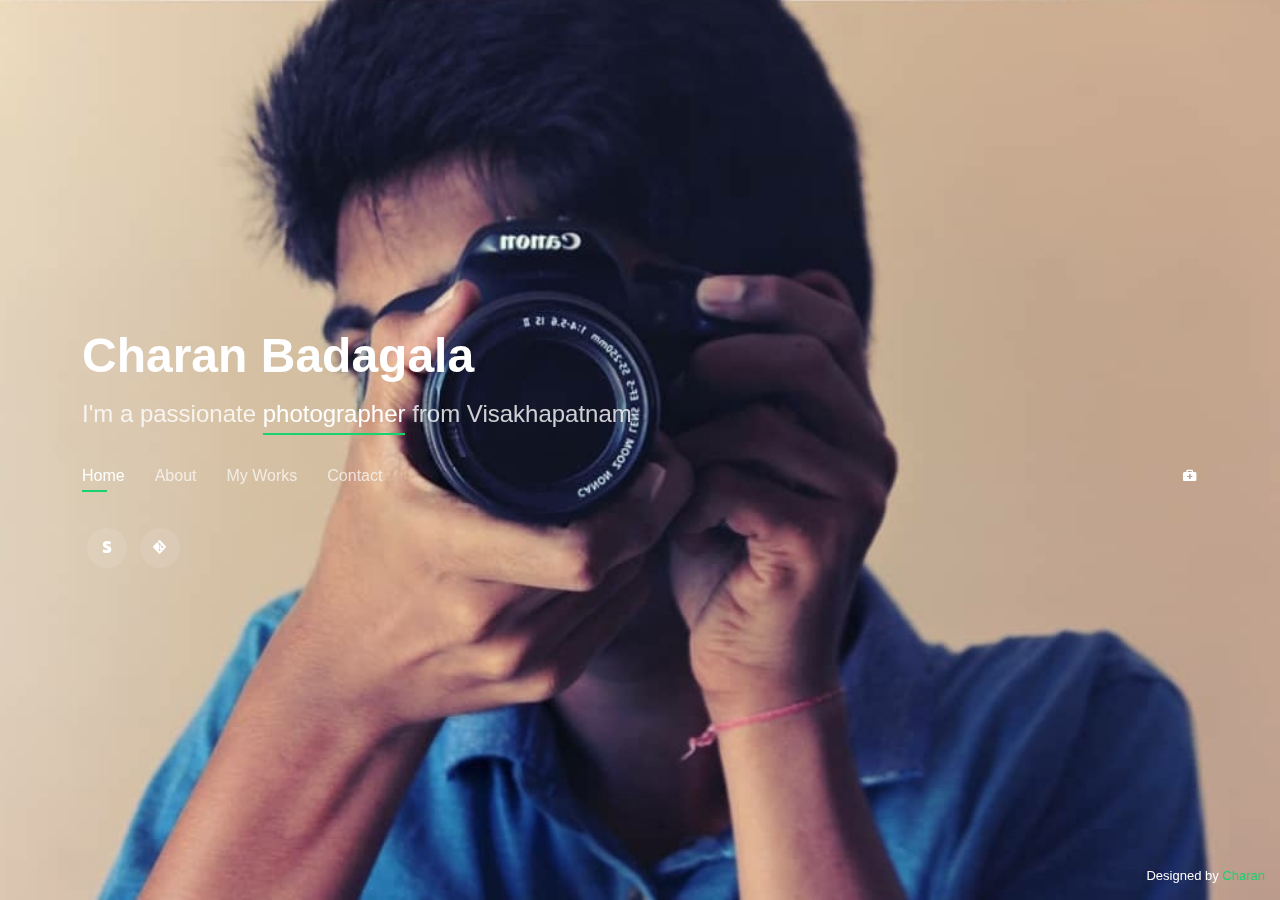
==== commit a0cedfbb: "Update index.html" ====
--- a/index.html
+++ b/index.html
@@ -28,7 +28,7 @@
   <link href="./swiper-bundle.min.css" rel="stylesheet">
 
   <!-- Template Main CSS File -->
-  <link href="style.css" rel="stylesheet">
+  <link href="./style.css" rel="stylesheet">
 
   <!-- =======================================================
   * Template Name: Personal - v4.6.0
@@ -59,7 +59,8 @@
                 <li><a class="nav-link" href="Personal Bootstrap Template.html#portfolio">My Works</a></li>
                 <li><a class="nav-link" href="Personal Bootstrap Template.html#contact">Contact</a></li>
               </ul>
-              <i class="bi mobile-nav-toggle bi-list"></i>
+             <i class='bx bx-menu'></i>
+              <!--<i class="bi mobile-nav-toggle bi-list"></i>-->
             </nav><!-- .navbar -->
 
             <div class="social-links">
--- a/style.css
+++ b/style.css
@@ -18,7 +18,7 @@
 body::before {
   content: "";
   position: fixed;
-  background: #040404 url("../bg.jpg") top right no-repeat;
+  background: #040404 url("bg.jpg") top right no-repeat;
   background-size: cover;
   left: 0;
   right: 0;
@@ -860,6 +860,17 @@
   background-color: #18d26e;
 }
 
+.twitter{
+  margin-left: 5px;
+}
+.instagram{
+  margin-left: 5px;
+}
+span:hover{
+  font-size: 28px;
+  text-align: center;
+}
+
 /*--------------------------------------------------------------
 # Contact
 --------------------------------------------------------------*/
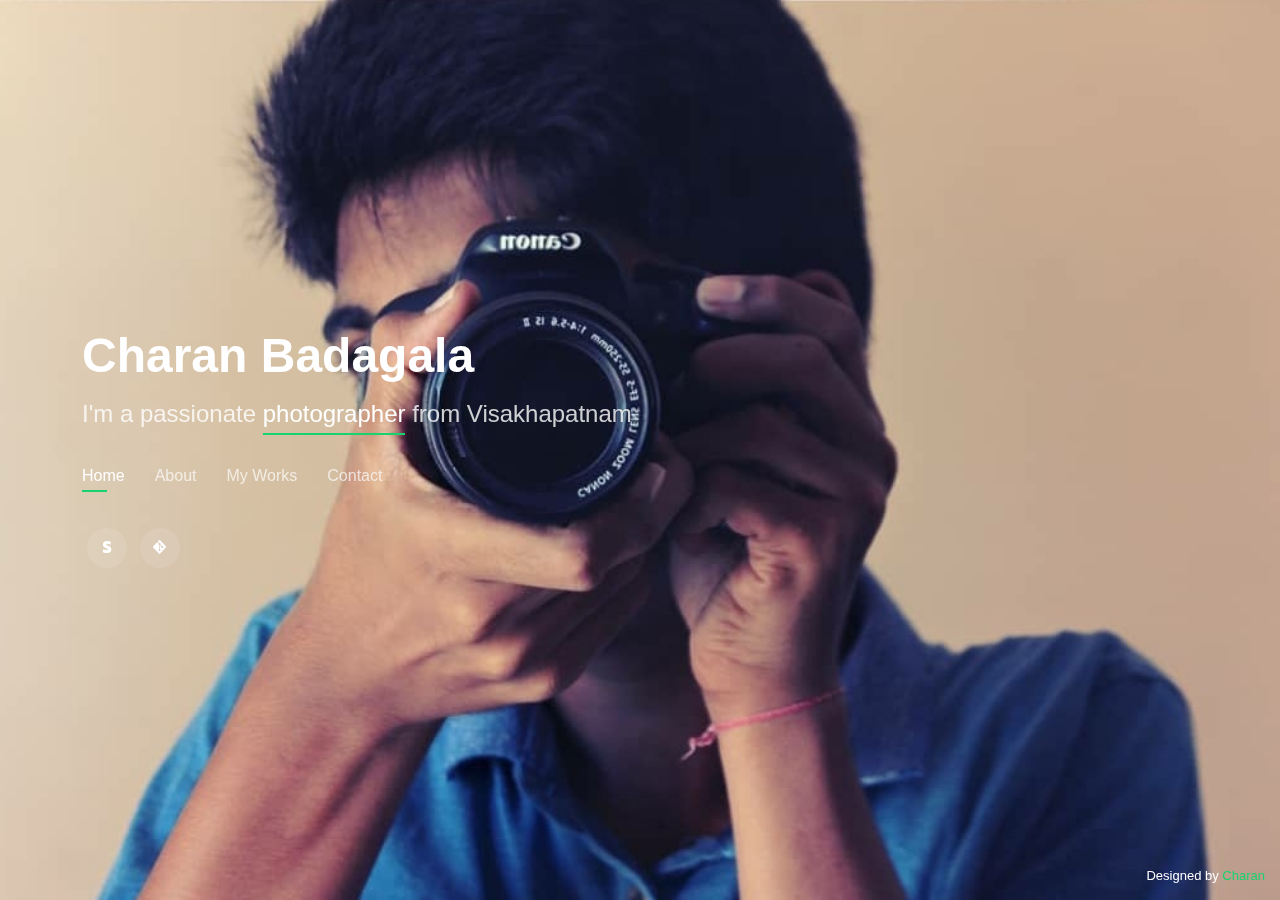
==== commit 68250a5f: "Update index.html" ====
--- a/index.html
+++ b/index.html
@@ -59,8 +59,7 @@
                 <li><a class="nav-link" href="Personal Bootstrap Template.html#portfolio">My Works</a></li>
                 <li><a class="nav-link" href="Personal Bootstrap Template.html#contact">Contact</a></li>
               </ul>
-             <i class='bx bx-menu'></i>
-              <!--<i class="bi mobile-nav-toggle bi-list"></i>-->
+             <i class="bi mobile-nav-toggle bi-list"></i>
             </nav><!-- .navbar -->
 
             <div class="social-links">
--- a/style.css
+++ b/style.css
@@ -26,8 +26,9 @@
   height: 100vh;
   z-index: -1;
 }
-@media (min-width: 1024px) {
+@media(min-width: 1024px) {
   body::before {
+    background-repeat: no-repeat;
     background-attachment: fixed;
   }
 }
